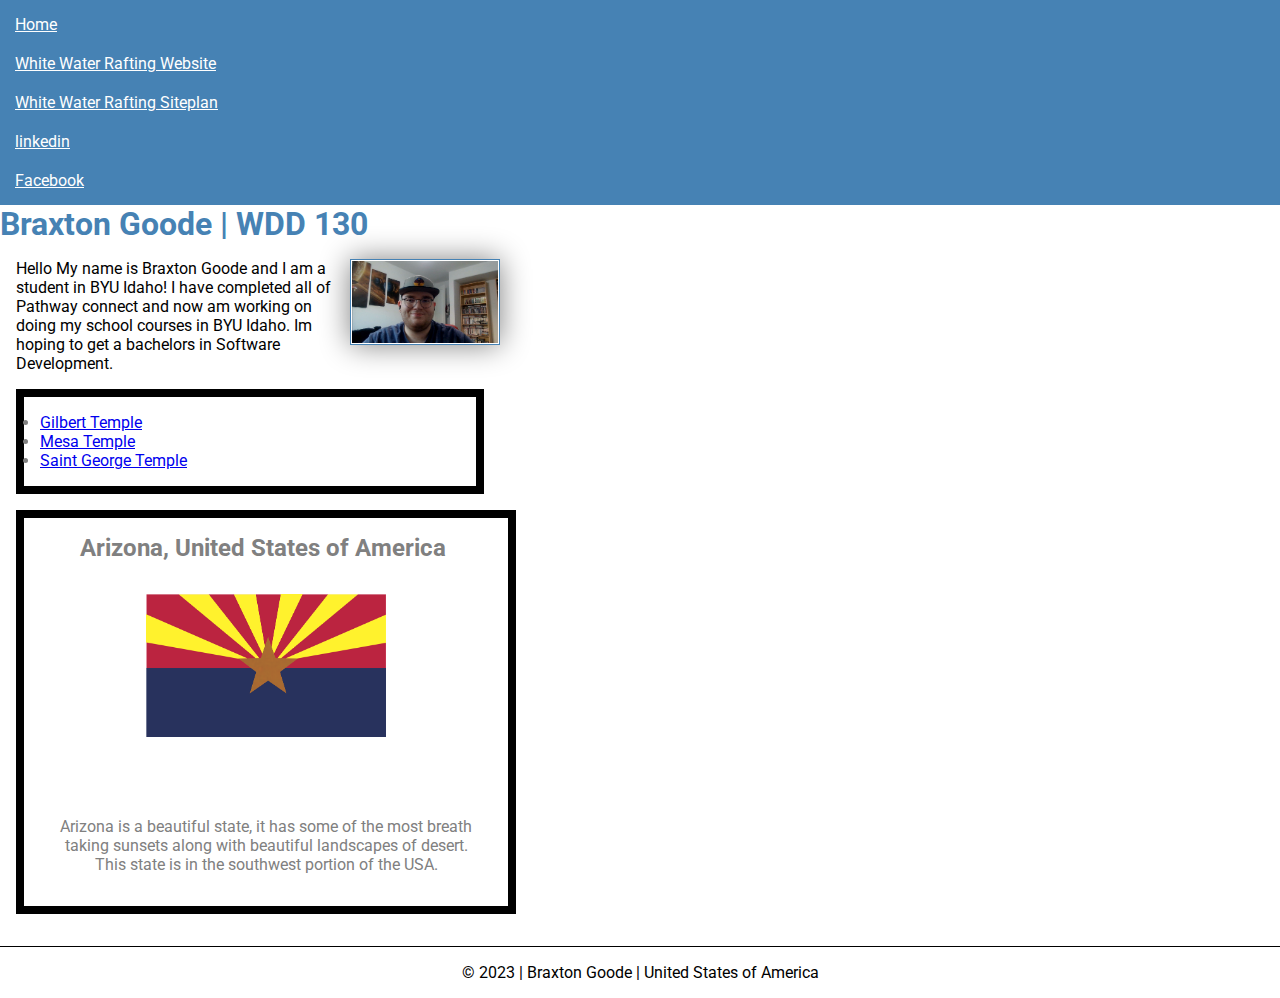
==== index.html @ b5cf99d5 "random space" ====
<!DOCTYPE html>
<html lang="en-US">
    <head>
        <meta charset="utf-8">
        <meta name="viewport" content="width=device-width,initial-scale=1.0">
        <title> Braxton Goode | WDD 130 </title>
        <meta name="description" content="Hello, my name is Braxton Goode and i am currently taking a WDD 130 course at BYU Idaho and this page is meant to share all the things im currently learning in class">
        <meta name="author" content="Braxton Goode">
        <link rel="stylesheet" href="styles/style.css">
        <link rel="preconnect" href="https://fonts.googleapis.com">
        <link rel="preconnect" href="https://fonts.gstatic.com" crossorigin>
        <link href="https://fonts.googleapis.com/css2?family=Roboto:wght@100&display=swap" rel="stylesheet"> 
    </head>
    <body>
        <header>
            <nav>
                <a href="#">Home</a>
                <a href="wwr/" target="_blank">White Water Rafting Website</a>
                <a href="wwr/site-plan-rafting.html" target="_blank">White Water Rafting Siteplan</a>
                <a href="https://www.linkedin.com/in/braxtongoode/" target="_blank"> linkedin</a>
                <a href="https://facebook.com" target="_blank">Facebook</a>
                
            </nav>
        </header>
        <main>           
            <h1>Braxton Goode | WDD 130</h1>
            <img src="images/profile.png" alt="braxton-pic" width="200">
            <p>Hello My name is Braxton Goode and I am a student in BYU Idaho! I have completed all of Pathway connect and now am working on doing my school courses in BYU Idaho. Im hoping to get a bachelors in Software Development.</p>
            <ul class="box">
                <li><a href="https://www.churchofjesuschrist.org/temples/details/gilbert-arizona-temple?lang=eng" target="_blank">Gilbert Temple</a> </li>
                <li><a href="https://www.churchofjesuschrist.org/temples/details/mesa-arizona-temple?lang=eng" target="_blank">Mesa Temple</a></li>
                <li><a href="https://www.churchofjesuschrist.org/temples/details/st.-george-utah-temple?lang=eng" target="_blank">Saint George Temple</a></li>
            </ul>
        </main>
        <aside class="box">
            <h2>Arizona, United States of America</h2>
            <img src="images/arizona-state-flag.png" alt="Arizona State Flag">
            <p>Arizona is a beautiful state, it has some of the most breath taking sunsets along with beautiful landscapes of desert. This state is in the southwest portion of the USA.</p>
        </aside>
        <footer>
            <p> &copy; 2023 | Braxton Goode | United States of America</p>         
        </footer>
    </body>
    <!-- 05/03/2023 -->
</html>
---- styles/style.css ----
* {
    margin: 0;
    padding: 0;
    box-sizing: border-box;
}

nav {
    background-color: steelblue;
    padding: 5px;
}

nav a {
    color: white;
    display: block;
    padding: 10px;
}

h1 {
    color: steelblue;
}

body {
    font-family: 'Roboto', sans-serif;
}

main img {
    width: 150px;
    height: auto;
    border: 1px solid steelblue;
    padding: 1px;
    box-shadow: 0 0 30px gray;
    float: right;
    margin: 1rem 0 1rem 1rem;
}

p {
    padding: 0;
    margin: 1em;
}

main {
    width: 500px;
    
}


aside {
    width: 500px;    
    text-align: center;
    position: relative;
}

aside h2 {
    position: absolute;    
    text-align: center;
    margin: 0 0 0 40px;
}

aside img {
    padding: 30px;
    width: 300px;
    height: auto;
    margin: 30px;
}

footer {
    margin-top: 2em;
    border-top: 1px solid black;
    text-align: center;
    
}

/* Class Selectors */

.box {
    margin: 1em;
    border: .5rem solid black;
    padding: 1rem;
    background-color: white;
    color: grey;
}
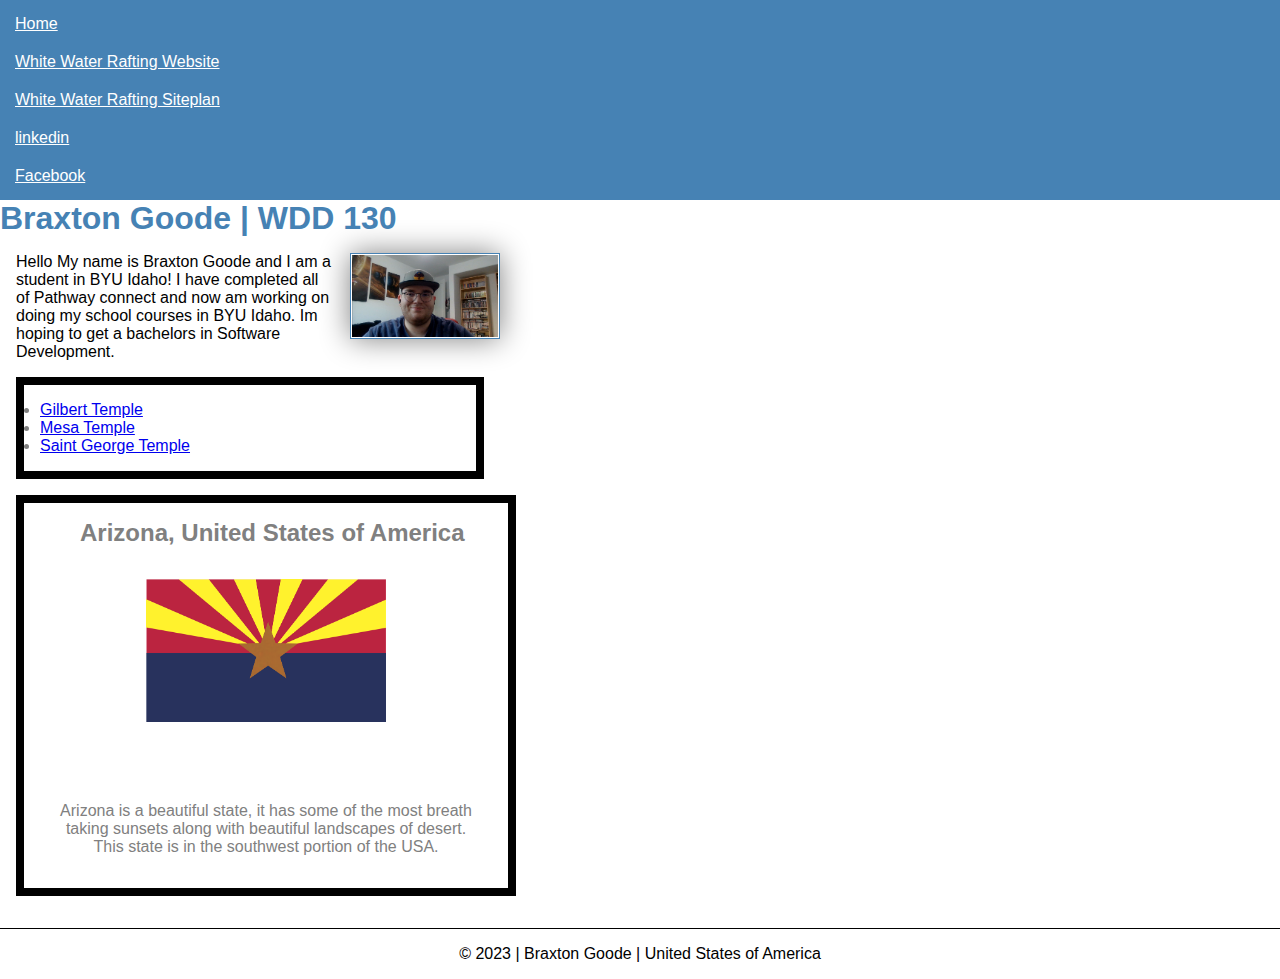
==== commit b26533f3: "import position" ====
--- a/index.html
+++ b/index.html
@@ -7,9 +7,7 @@
         <meta name="description" content="Hello, my name is Braxton Goode and i am currently taking a WDD 130 course at BYU Idaho and this page is meant to share all the things im currently learning in class">
         <meta name="author" content="Braxton Goode">
         <link rel="stylesheet" href="styles/style.css">
-        <link rel="preconnect" href="https://fonts.googleapis.com">
-        <link rel="preconnect" href="https://fonts.gstatic.com" crossorigin>
-        <link href="https://fonts.googleapis.com/css2?family=Roboto:wght@100&display=swap" rel="stylesheet"> 
+        
     </head>
     <body>
         <header>
--- a/styles/style.css
+++ b/styles/style.css
@@ -3,6 +3,10 @@
     padding: 0;
     box-sizing: border-box;
 }
+
+
+@import url('https://fonts.googleapis.com/css2?family=Roboto:wght@100&display=swap');
+
 
 nav {
     background-color: steelblue;
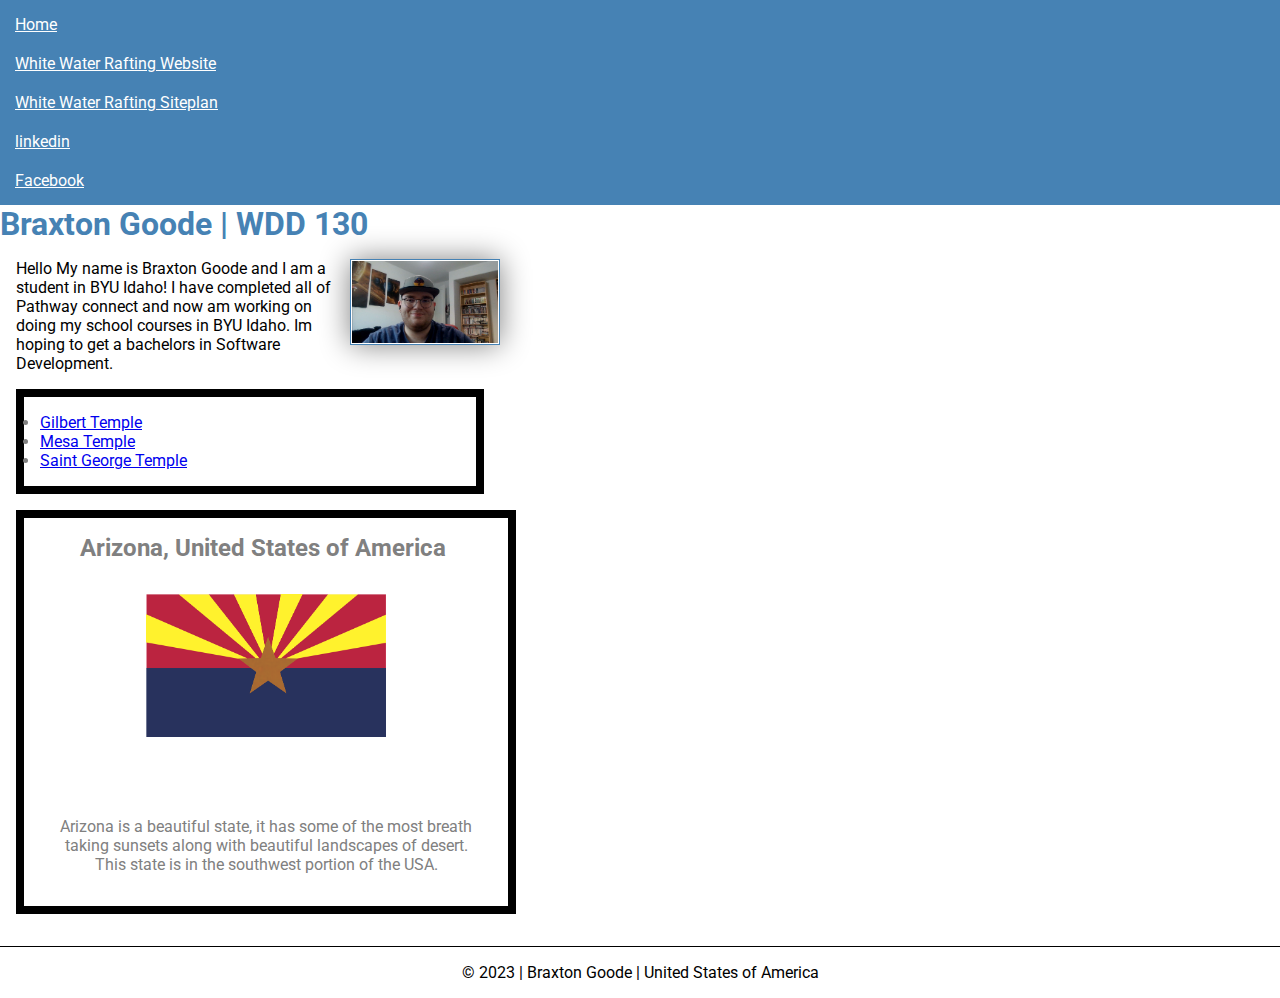
==== commit 302c00a3: "link changes" ====
--- a/index.html
+++ b/index.html
@@ -7,7 +7,9 @@
         <meta name="description" content="Hello, my name is Braxton Goode and i am currently taking a WDD 130 course at BYU Idaho and this page is meant to share all the things im currently learning in class">
         <meta name="author" content="Braxton Goode">
         <link rel="stylesheet" href="styles/style.css">
-        
+        <link rel="preconnect" href="https://fonts.googleapis.com">
+        <link rel="preconnect" href="https://fonts.gstatic.com" crossorigin>
+        <link href="https://fonts.googleapis.com/css2?family=Roboto:wght@100&display=swap" rel="stylesheet"> 
     </head>
     <body>
         <header>
--- a/styles/style.css
+++ b/styles/style.css
@@ -4,8 +4,6 @@
     box-sizing: border-box;
 }
 
-
-@import url('https://fonts.googleapis.com/css2?family=Roboto:wght@100&display=swap');
 
 
 nav {
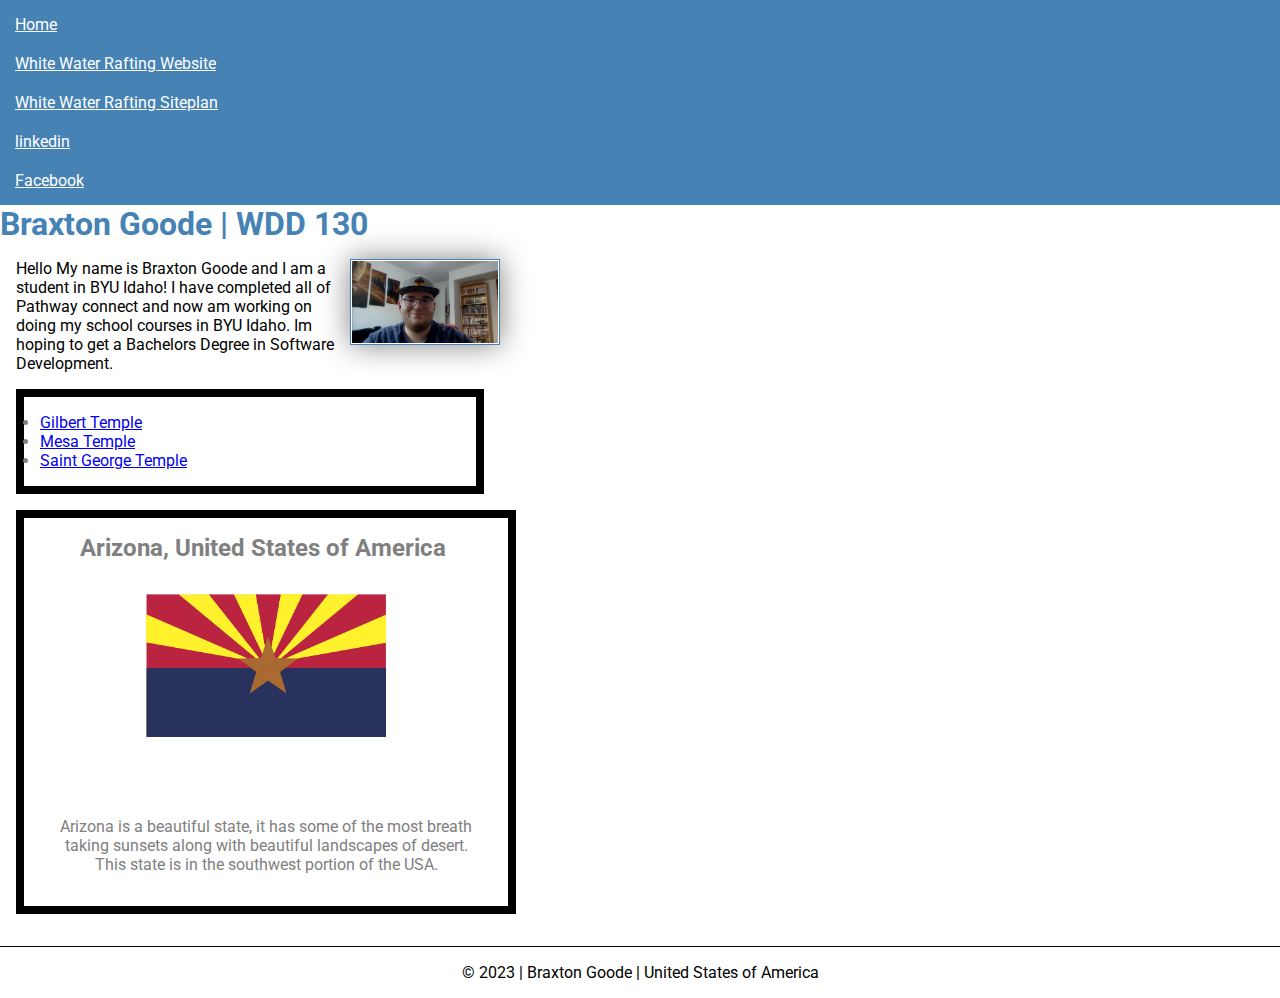
==== commit 55c28101: "paragraph" ====
--- a/index.html
+++ b/index.html
@@ -9,7 +9,7 @@
         <link rel="stylesheet" href="styles/style.css">
         <link rel="preconnect" href="https://fonts.googleapis.com">
         <link rel="preconnect" href="https://fonts.gstatic.com" crossorigin>
-        <link href="https://fonts.googleapis.com/css2?family=Roboto:wght@100&display=swap" rel="stylesheet"> 
+        <link href="https://fonts.googleapis.com/css2?family=Roboto:wght@100&display=swap" rel="stylesheet">  
     </head>
     <body>
         <header>
@@ -25,7 +25,7 @@
         <main>           
             <h1>Braxton Goode | WDD 130</h1>
             <img src="images/profile.png" alt="braxton-pic" width="200">
-            <p>Hello My name is Braxton Goode and I am a student in BYU Idaho! I have completed all of Pathway connect and now am working on doing my school courses in BYU Idaho. Im hoping to get a bachelors in Software Development.</p>
+            <p>Hello My name is Braxton Goode and I am a student in BYU Idaho! I have completed all of Pathway connect and now am working on doing my school courses in BYU Idaho. Im hoping to get a Bachelors Degree in Software Development.</p>
             <ul class="box">
                 <li><a href="https://www.churchofjesuschrist.org/temples/details/gilbert-arizona-temple?lang=eng" target="_blank">Gilbert Temple</a> </li>
                 <li><a href="https://www.churchofjesuschrist.org/temples/details/mesa-arizona-temple?lang=eng" target="_blank">Mesa Temple</a></li>
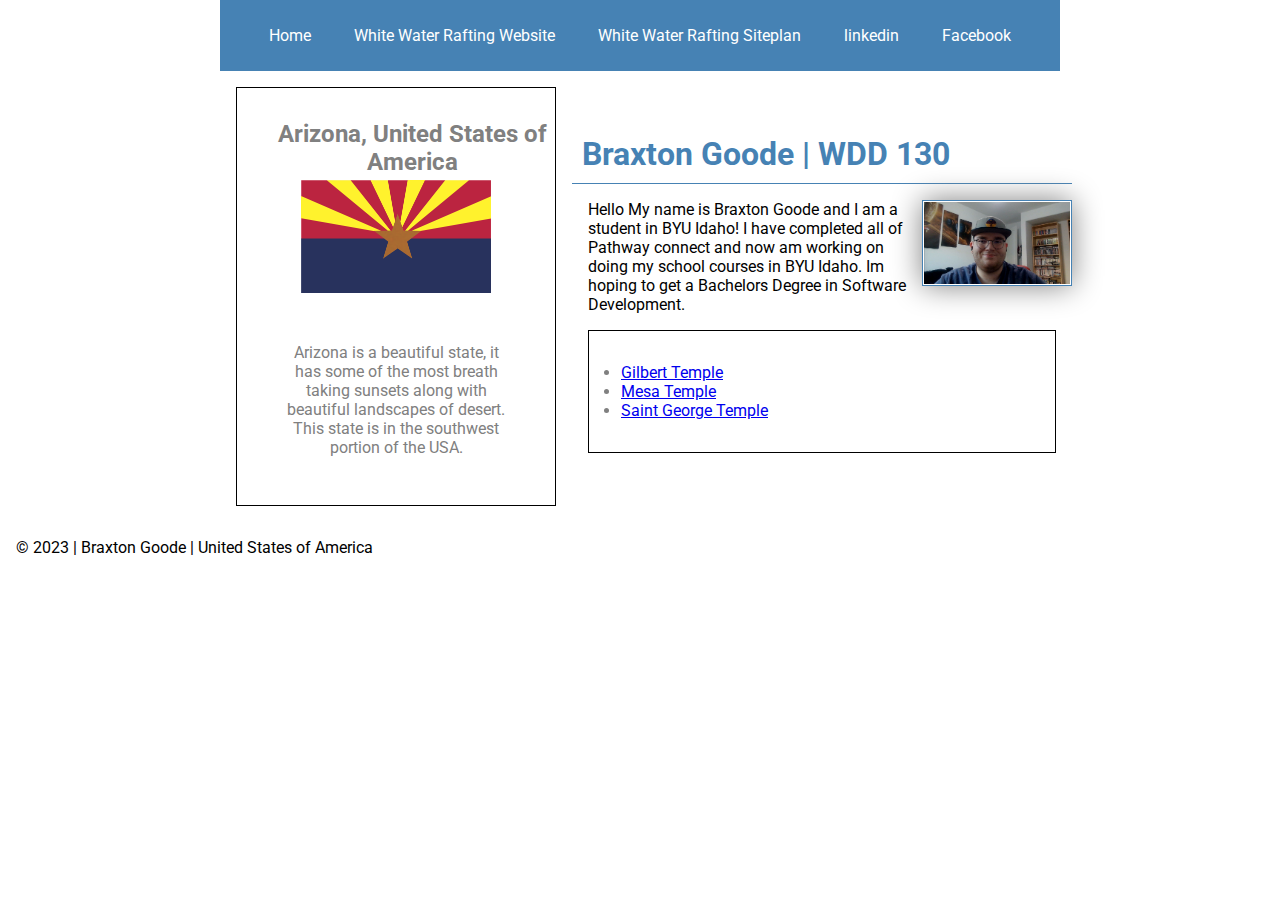
==== commit 2ed36ea2: "layout changes" ====
--- a/index.html
+++ b/index.html
@@ -6,7 +6,7 @@
         <title> Braxton Goode | WDD 130 </title>
         <meta name="description" content="Hello, my name is Braxton Goode and i am currently taking a WDD 130 course at BYU Idaho and this page is meant to share all the things im currently learning in class">
         <meta name="author" content="Braxton Goode">
-        <link rel="stylesheet" href="styles/style.css">
+        <link rel="stylesheet" href="styles/styles.css">
         <link rel="preconnect" href="https://fonts.googleapis.com">
         <link rel="preconnect" href="https://fonts.gstatic.com" crossorigin>
         <link href="https://fonts.googleapis.com/css2?family=Roboto:wght@100&display=swap" rel="stylesheet">  
@@ -22,21 +22,23 @@
                 
             </nav>
         </header>
-        <main>           
-            <h1>Braxton Goode | WDD 130</h1>
-            <img src="images/profile.png" alt="braxton-pic" width="200">
-            <p>Hello My name is Braxton Goode and I am a student in BYU Idaho! I have completed all of Pathway connect and now am working on doing my school courses in BYU Idaho. Im hoping to get a Bachelors Degree in Software Development.</p>
-            <ul class="box">
-                <li><a href="https://www.churchofjesuschrist.org/temples/details/gilbert-arizona-temple?lang=eng" target="_blank">Gilbert Temple</a> </li>
-                <li><a href="https://www.churchofjesuschrist.org/temples/details/mesa-arizona-temple?lang=eng" target="_blank">Mesa Temple</a></li>
-                <li><a href="https://www.churchofjesuschrist.org/temples/details/st.-george-utah-temple?lang=eng" target="_blank">Saint George Temple</a></li>
-            </ul>
-        </main>
-        <aside class="box">
-            <h2>Arizona, United States of America</h2>
-            <img src="images/arizona-state-flag.png" alt="Arizona State Flag">
-            <p>Arizona is a beautiful state, it has some of the most breath taking sunsets along with beautiful landscapes of desert. This state is in the southwest portion of the USA.</p>
-        </aside>
+        <div class="grid">
+            <main>           
+                <h1>Braxton Goode | WDD 130</h1>
+                <img src="images/profile.png" alt="braxton-pic" width="200">
+                <p>Hello My name is Braxton Goode and I am a student in BYU Idaho! I have completed all of Pathway connect and now am working on doing my school courses in BYU Idaho. Im hoping to get a Bachelors Degree in Software Development.</p>
+                <ul class="box">
+                    <li><a href="https://www.churchofjesuschrist.org/temples/details/gilbert-arizona-temple?lang=eng" target="_blank">Gilbert Temple</a> </li>
+                    <li><a href="https://www.churchofjesuschrist.org/temples/details/mesa-arizona-temple?lang=eng" target="_blank">Mesa Temple</a></li>
+                    <li><a href="https://www.churchofjesuschrist.org/temples/details/st.-george-utah-temple?lang=eng" target="_blank">Saint George Temple</a></li>
+                </ul>
+            </main>
+            <aside class="box">
+                <h2>Arizona, United States of America</h2>
+                <img src="images/arizona-state-flag.png" alt="Arizona State Flag">
+                <p>Arizona is a beautiful state, it has some of the most breath taking sunsets along with beautiful landscapes of desert. This state is in the southwest portion of the USA.</p>
+            </aside>
+        </div>
         <footer>
             <p> &copy; 2023 | Braxton Goode | United States of America</p>         
         </footer>
--- a/styles/styles.css
+++ b/styles/styles.css
@@ -0,0 +1,107 @@
+* {
+    margin: 0;
+    padding: 0;
+    box-sizing: border-box;
+}
+
+
+
+nav {
+    background-color: steelblue;
+    padding: 1rem;
+    display: flex;
+    justify-content: space-evenly;
+    align-items: center;
+
+}
+
+nav a {
+    color: white;
+    display: block;
+    padding: 10px;
+    text-decoration: none;
+}
+
+h1 {
+    color: steelblue;
+    padding: 10px;
+    border-bottom: 1px solid steelblue;
+    
+
+    
+}
+
+body {
+    font-family: 'Roboto', sans-serif;
+    display: block;
+}
+
+main img {
+    width: 150px;
+    height: auto;
+    border: 1px solid steelblue;
+    padding: 1px;
+    box-shadow: 0 0 30px gray;
+    float: right;
+    margin: 1rem 0 1rem 1rem;
+}
+
+p {
+    padding: 0;
+    margin: 1em;
+}
+
+
+
+
+
+
+aside h2 {
+    position: absolute;    
+    text-align: center;
+    
+}
+
+aside img {
+    padding: 30px;
+    width: 250px;
+    height: auto;
+    margin-top: 30px;
+}
+
+
+/* Class Selectors */
+
+.box {
+    margin: 1em;
+    border: .1rem solid black;
+    padding: 2rem;
+    background-color: white;
+    color: grey;
+    
+}
+
+.grid {
+    display: grid;
+    align-items: center;
+    max-width: 840px;
+    margin: auto;
+}
+ 
+    main {
+        width: 500px;
+        grid-column: 2/3;
+
+    }
+
+    aside {
+    width: 20rem;    
+    text-align: center;
+    position: relative;
+    grid-column: 1/2;
+    grid-row: 1/2;
+    }
+    header, .grid footer {
+    max-width: 840px;
+    margin: 0 auto;
+    }
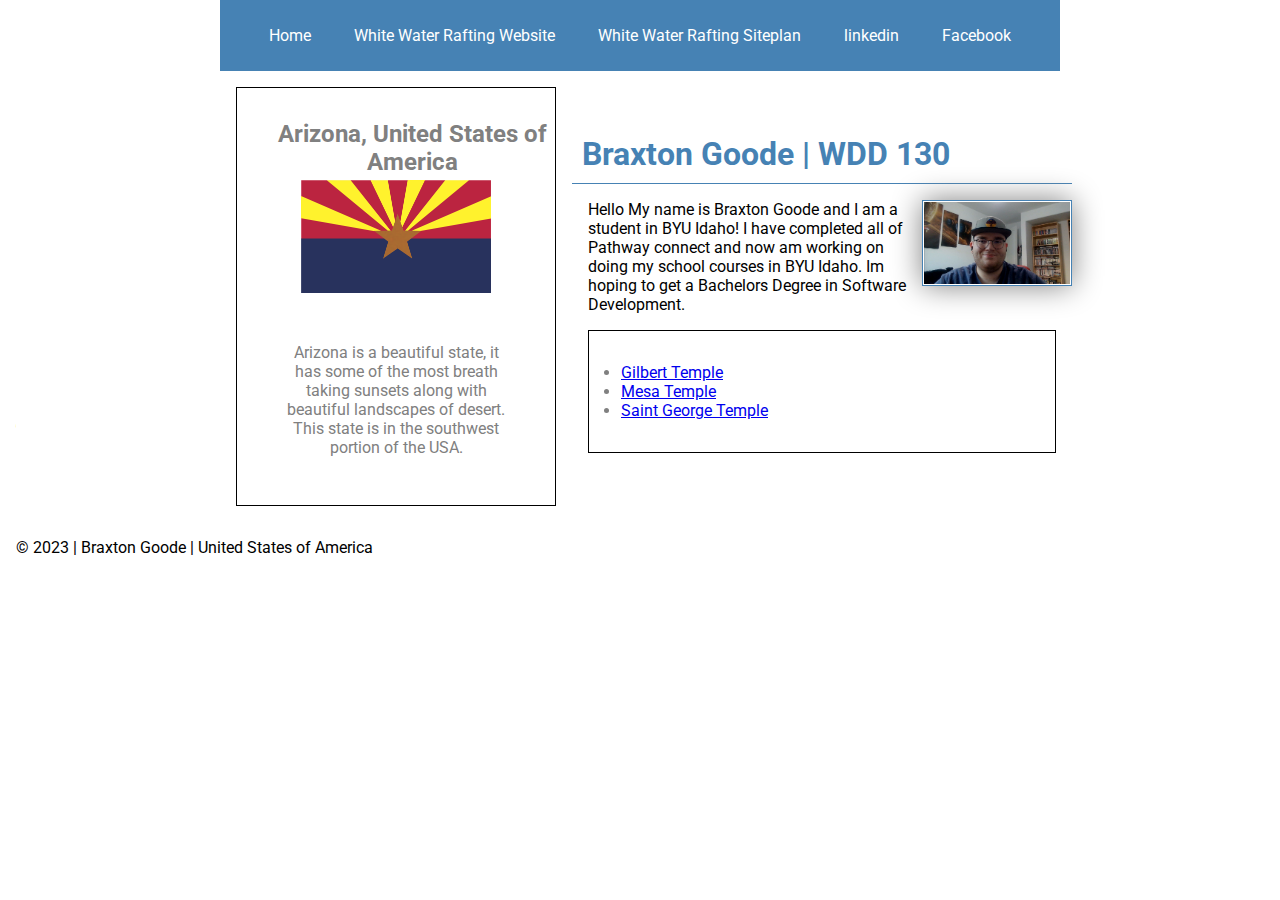
==== commit a12b06ee: "link addition" ====
--- a/index.html
+++ b/index.html
@@ -15,7 +15,7 @@
         <header>
             <nav>
                 <a href="#">Home</a>
-                <a href="wwr/" target="_blank">White Water Rafting Website</a>
+                <a href="wwr/about.html" target="_blank">White Water Rafting Website</a>
                 <a href="wwr/site-plan-rafting.html" target="_blank">White Water Rafting Siteplan</a>
                 <a href="https://www.linkedin.com/in/braxtongoode/" target="_blank"> linkedin</a>
                 <a href="https://facebook.com" target="_blank">Facebook</a>
